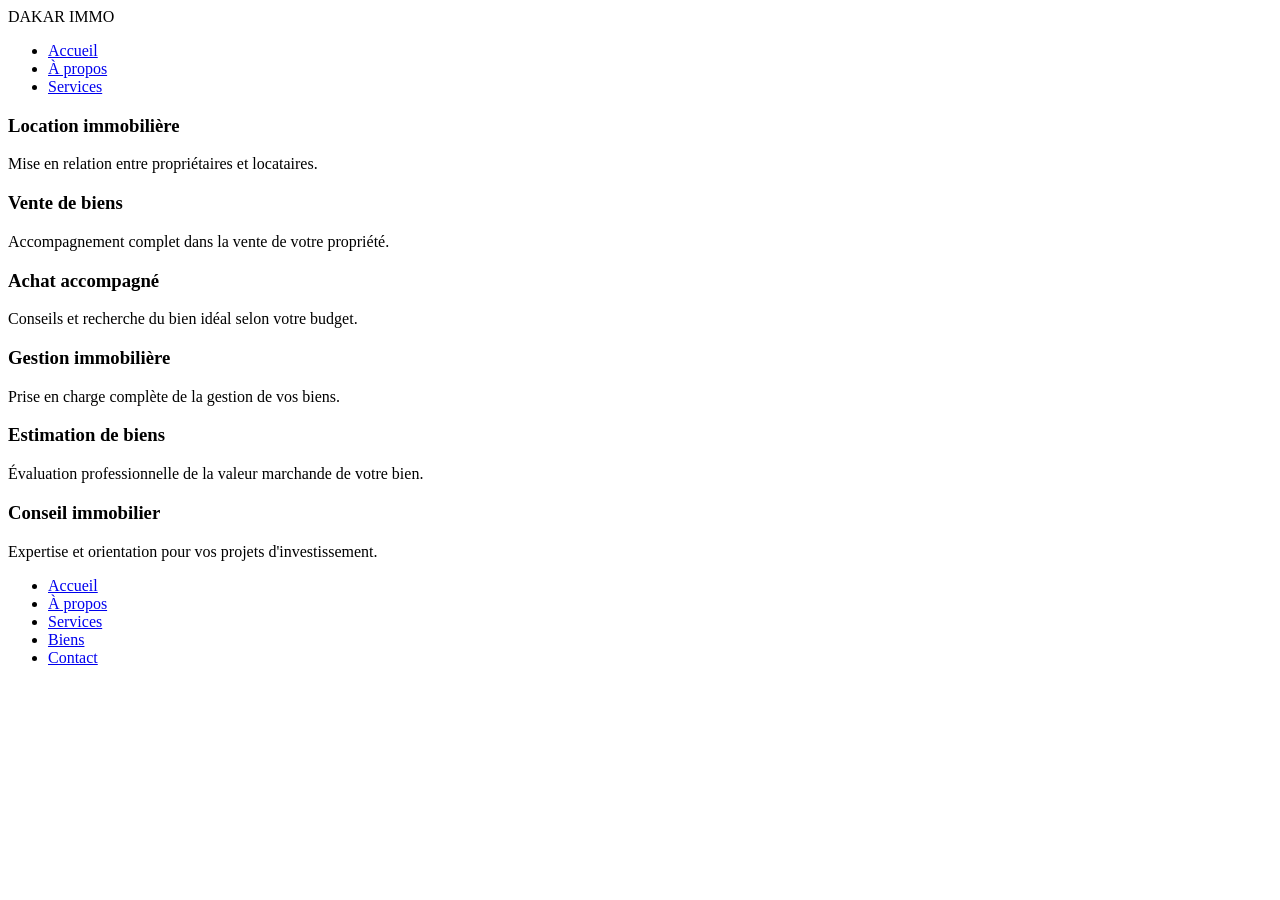
==== services.html @ 03b9d182 "DAKAR IMMO" ====
<!DOCTYPE html>
<html lang="en">
<head>
    <meta charset="UTF-8">
    <meta name="viewport" content="width=device-width, initial-scale=1.0">
    <title>Document</title>
    <link rel="stylesheet" href="style.css">
    <link rel="stylesheet" href="https://cdnjs.cloudflare.com/ajax/libs/font-awesome/6.5.1/css/all.min.css">
</head>
<body>
    
    <header>        <div class="logo">
            DAKAR IMMO
        </div>
        <nav>
            <ul>
                <li><a href="index.html">Accueil</a></li>
                <li><a href="about.html">À propos</a></li>
                <li><a href="services.html">Services</a></li>
            </ul>
        </nav>
</header>


<div class="services">
    <div class="card-s"> 

    <h3>Location immobilière</h3>

    <p>
        Mise en relation entre propriétaires
        et locataires.
    </p>
</div>
    <div class="card-s">
        
        

    <h3>Vente de biens</h3>

    <p>
       Accompagnement complet dans la vente de votre propriété.
    </p>
</div>
    <div class="card-s">

    <h3>Achat accompagné</h3>

    <p>
       Conseils et recherche du bien idéal selon votre budget.
    </p>
</div>
</div>


<div class="services">
    <div class="card-s"> 

    <h3>Gestion immobilière</h3>

    <p>Prise en charge complète de la gestion de vos biens.
    </p>
</div>
    <div class="card-s">

    <h3>Estimation de biens</h3>

    <p>Évaluation professionnelle de la valeur marchande de votre bien.
    </p>
</div>
    <div class="card-s">

    <h3>Conseil immobilier</h3>

    <p>
    Expertise et orientation pour vos projets d'investissement.
    </p>
</div>


</div>
















<footer>
     <nav>
            <ul>
                <li><a href="index.html">Accueil</a></li>
                <li><a href="about.html">À propos</a></li>
                <li><a href="services.html">Services</a></li>
                <li><a href="biens.html">Biens</a></li>
                <li><a href="contact.html">Contact</a></li>
            </ul>

        </nav>
        <p style="color: white;">+221 77 203 69 32</p>
        <p style="color: white;">Medina,Rue7x16</p>
         <p style="color: white;">Copyright © 2026 DAKAR IMMO. Tous droits réservés.</p>
        
    
</footer>

</body>
</html>
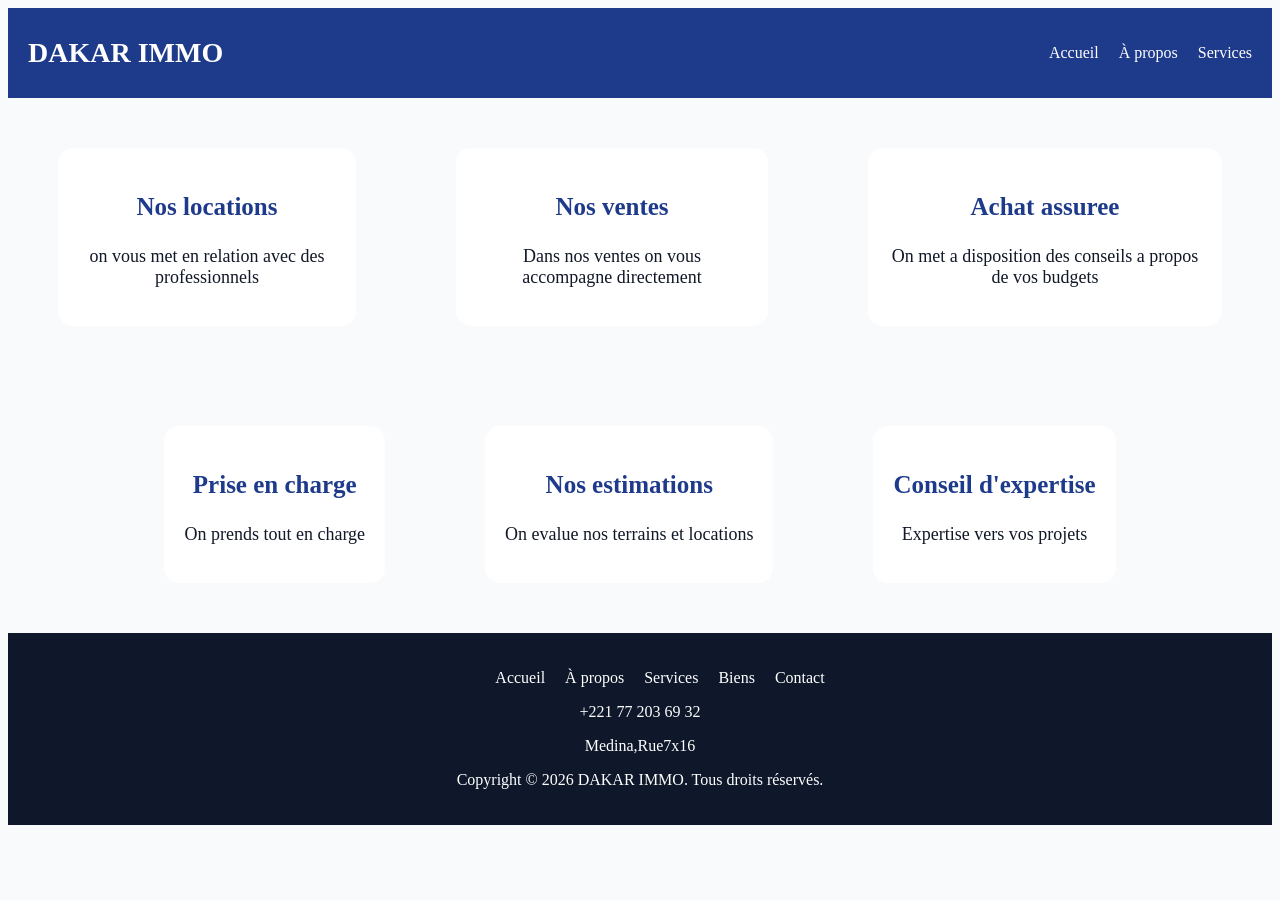
==== commit a06ad391: "Revise service titles and descriptions in services.html Updated service headings and descriptions fo" ====
--- a/services.html
+++ b/services.html
@@ -25,29 +25,28 @@
 <div class="services">
     <div class="card-s"> 
 
-    <h3>Location immobilière</h3>
+    <h3>Nos locations</h3>
 
     <p>
-        Mise en relation entre propriétaires
-        et locataires.
+       on vous met en relation avec des professionnels
     </p>
 </div>
     <div class="card-s">
         
         
 
-    <h3>Vente de biens</h3>
+    <h3>Nos ventes</h3>
 
     <p>
-       Accompagnement complet dans la vente de votre propriété.
+       Dans nos ventes on vous accompagne directement
     </p>
 </div>
     <div class="card-s">
 
-    <h3>Achat accompagné</h3>
+    <h3>Achat assuree</h3>
 
     <p>
-       Conseils et recherche du bien idéal selon votre budget.
+       On met a disposition des conseils a propos de vos budgets
     </p>
 </div>
 </div>
@@ -56,24 +55,24 @@
 <div class="services">
     <div class="card-s"> 
 
-    <h3>Gestion immobilière</h3>
+    <h3>Prise en charge</h3>
 
-    <p>Prise en charge complète de la gestion de vos biens.
+    <p>On prends tout en charge
     </p>
 </div>
     <div class="card-s">
 
-    <h3>Estimation de biens</h3>
+    <h3>Nos estimations</h3>
 
-    <p>Évaluation professionnelle de la valeur marchande de votre bien.
+    <p>On evalue nos terrains et locations
     </p>
 </div>
     <div class="card-s">
 
-    <h3>Conseil immobilier</h3>
+    <h3>Conseil d'expertise</h3>
 
     <p>
-    Expertise et orientation pour vos projets d'investissement.
+    Expertise vers vos projets 
     </p>
 </div>
 
@@ -114,4 +113,4 @@
 </footer>
 
 </body>
-</html>+</html>
--- a/style.css
+++ b/style.css
@@ -0,0 +1,164 @@
+body{
+    background-color: #F8FAFC;
+}
+
+header{
+    background-color:#1E3A8A;
+    display:flex;
+    justify-content: space-between;
+    align-items: center;
+    color: white;
+padding: 20px;}
+
+.logo{
+    font-size: 28px;
+    font-weight: bold;
+}
+
+nav ul{
+    display: flex;
+    list-style: none;
+    gap: 20px;
+}
+
+nav a{
+    color: white;
+    text-decoration: none;
+}
+
+.hero{
+    justify-content: center;
+    text-align: center;
+    background: url(immeubles.jpg);
+    background-position: center;
+    background-size: cover;
+    display: flex;
+    align-items: center;
+    height: 400px;
+
+}
+.hero-content{
+    color: white;
+}
+.hero-content p{
+font-size: 20px;
+
+}
+.hero-content h1{
+    font-size: 50px;
+}
+.bouton-1 ,.bouton-2 {
+    padding: 15px 20px;
+    border-radius: 5px;
+    text-decoration: none;
+}
+.bouton-1 {
+    background-color:#1E3A8A;
+    color: white ;
+}
+.bouton-2 {
+    background-color: #F59E0B
+     ;color: white;
+}
+.presentation{
+    text-align: center;
+}
+.card-content{ display: flex;
+    gap: 90px;
+    align-items: center;
+
+    display: grid;
+
+    grid-template-columns:
+    repeat(auto-fit, minmax(300px,1fr));
+
+    gap: 20px;
+
+    padding: 40px 10%;
+
+}
+.card h3{ color: #1E3A8A
+; font-size: 25px;}
+.card p{
+    font-size: 18px; color: #111827;
+}
+.card{
+    background-color:#FFFFFF ;
+    width: 90%; height: 550px;
+    border-radius: 15px;
+}
+.stats{
+    display: flex;
+    justify-content: center;
+    background-color: #FFFFFF;
+    gap: 50px;
+    padding: 50px;
+
+
+}
+.stat{
+    text-align: center;
+}
+footer{
+    background-color:#0F172A; padding: 20px; text-align: center;
+}
+
+footer nav ul {
+    justify-content: center;
+}
+.services{
+ display: flex;gap: 100px;padding: 50px; justify-content:center ;align-items: center;text-align: center;
+}
+.card-s i{
+    color: #F59E0B;font-size: 40px;
+}
+.card-s h3{
+    color: #1E3A8A;font-size: 25px;
+}
+.card-s p{
+    font-size: 18px; color: #111827;
+}
+.card-s{
+    background-color: #FFFFFF;border-radius: 15px;padding: 20px;
+}
+.val h2{
+    color: #1E3A8A;align-items: center; font-size: 35px;
+}
+.val{
+    text-align: center;padding: 20px;
+}
+.val p{
+    font-size: 20px;
+}
+.histoire{
+    text-align: center;padding: 20px;
+}
+.histoire h1{
+    color: #1E3A8A; font-size: 40px;
+}
+.histoire p{
+    font-size: 20px;
+}
+form{
+    width: 70%;
+    margin: auto;
+
+    display: flex;
+    flex-direction: column;
+    gap: 20px;
+    padding: 20px;
+}
+
+input,
+textarea,
+select{
+    padding: 15px;
+    border: 1px solid  #111827;
+}
+
+button{
+    padding: 15px;
+    background-color: #1E3A8A;
+    color: white;
+    border: none;
+}
